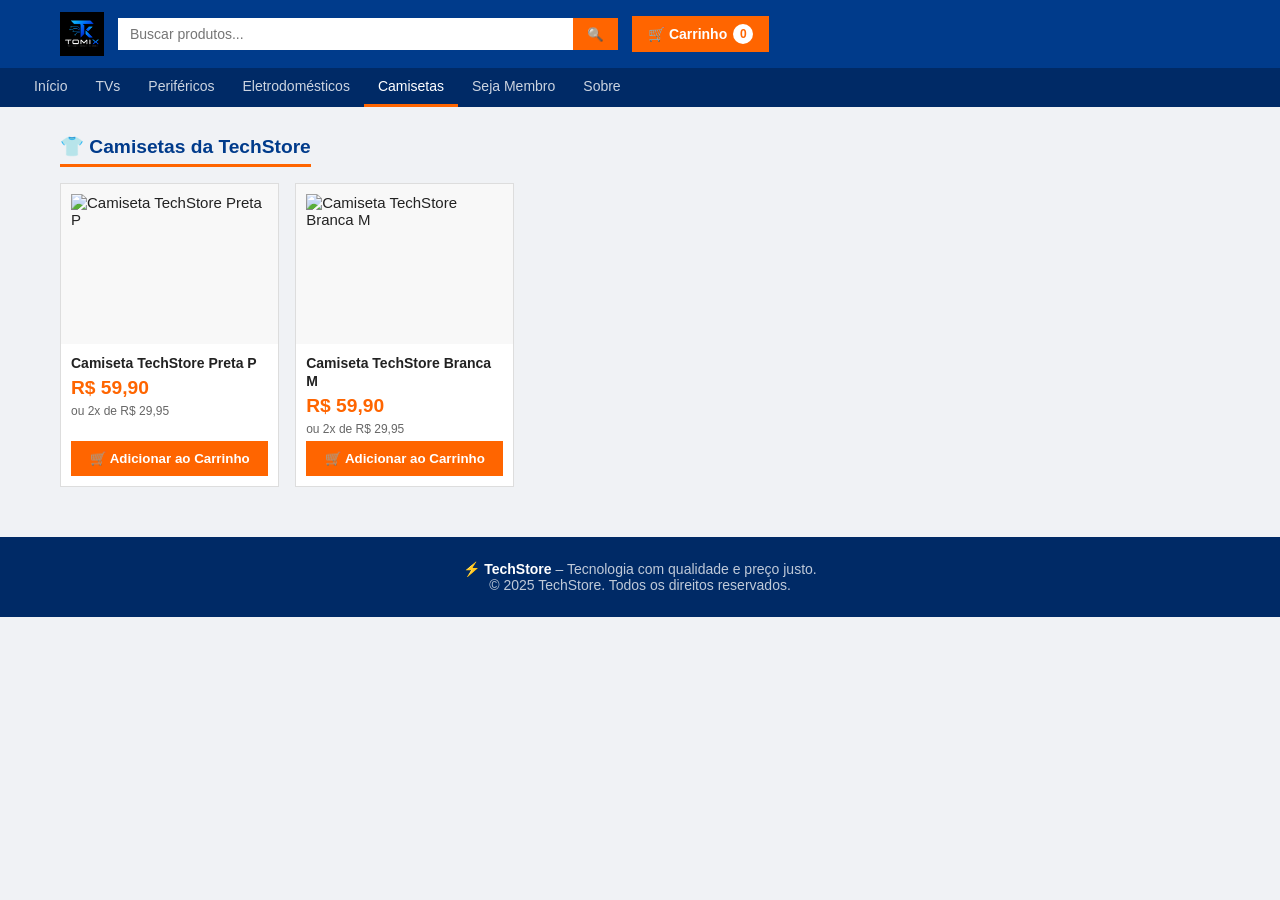
==== camisetas.html @ 0eb9f14f "2" ====
<!DOCTYPE html>
<html lang="pt-br">
<head>
  <meta charset="UTF-8" />
  <meta name="viewport" content="width=device-width, initial-scale=1.0" />
  <title>TechStore – Camisetas</title>
  <link rel="stylesheet" href="style.css" />
</head>
<body>

  <header class="header">
    <div class="header-topo">
      <a href="index.html" class="logo"><img src="logo.png" alt="TechStore"></a>
      <div class="busca">
        <input type="text" id="buscaInput" placeholder="Buscar produtos..." />
        <button onclick="buscarProduto()">🔍</button>
      </div>
      <a href="carrinho.html" class="btn-carrinho">
        🛒 Carrinho <span class="badge" id="badgeCount">0</span>
      </a>
    </div>
    <nav class="nav">
      <a href="index.html">Início</a>
      <a href="tvs.html">TVs</a>
      <a href="perifericos.html">Periféricos</a>
      <a href="eletro.html">Eletrodomésticos</a>
      <a href="camisetas.html" class="ativo">Camisetas</a>
      <a href="membro.html">Seja Membro</a>
      <a href="sobre.html">Sobre</a>
    </nav>
  </header>


  <div class="secao">
    <h2 class="secao-titulo">👕 Camisetas da TechStore</h2>
    <div class="grade-produtos" id="listaProdutos"></div>
  </div>


  <footer class="footer">
    <div class="footer-inner">
      <p><strong>⚡ TechStore</strong> – Tecnologia com qualidade e preço justo.</p>
      <p>© 2025 TechStore. Todos os direitos reservados.</p>
    </div>
  </footer>

  <script src="script.js"></script>
</body>
</html>
---- style.css ----
* { margin: 0; padding: 0; box-sizing: border-box; }

:root {
  --azul: #003b8b;
  --laranja: #ff6500;
}

body { background: #f0f2f5; font-family: Arial, sans-serif; font-size: 15px; color: #222; }
a { text-decoration: none; color: inherit; }
img { max-width: 100%; display: block; }

/* HEADER */
.header { background: var(--azul); color: white; position: sticky; top: 0; z-index: 100; }
.header-topo { display: flex; align-items: center; gap: 14px; padding: 12px 20px; max-width: 1200px; margin: 0 auto; }
.logo { font-size: 1.4rem; font-weight: bold; color: white; }
.logo img { height: 44px; }
.busca { display: flex; flex: 1; max-width: 500px; }
.busca input { flex: 1; padding: 8px 12px; border: none; font-size: 14px; outline: none; }
.busca button { padding: 8px 14px; background: var(--laranja); color: white; border: none; cursor: pointer; }
.btn-carrinho { display: flex; align-items: center; gap: 6px; background: var(--laranja); color: white; padding: 8px 16px; font-weight: bold; font-size: 14px; }
.badge { background: white; color: var(--laranja); border-radius: 50%; font-size: 12px; font-weight: bold; width: 20px; height: 20px; display: flex; align-items: center; justify-content: center; }
.nav { background: #002a66; display: flex; padding: 0 20px; }
.nav a { color: rgba(255,255,255,0.8); padding: 10px 14px; font-size: 14px; border-bottom: 3px solid transparent; }
.nav a:hover, .nav a.ativo { color: white; border-bottom-color: var(--laranja); }

/* BANNER */
.banner { line-height: 0; }
.banner img { width: 100%; max-height: 400px; object-fit: cover; object-position: center; }

/* BOTÕES */
.btn-principal { display: inline-block; background: var(--laranja); color: white; padding: 10px 24px; font-weight: bold; border: none; cursor: pointer; }
.btn-secundario { display: inline-block; background: white; color: var(--azul); padding: 10px 24px; font-weight: bold; border: 2px solid var(--azul); cursor: pointer; }
.btn-secundario:hover { background: var(--azul); color: white; }
.btn-bloco { display: block; width: 100%; margin-top: 10px; }

/* SEÇÕES */
.secao { max-width: 1200px; margin: 28px auto; padding: 0 20px; }
.secao-titulo { font-size: 1.2rem; font-weight: bold; color: var(--azul); margin-bottom: 16px; padding-bottom: 6px; border-bottom: 3px solid var(--laranja); display: inline-block; }

/* CATEGORIAS */
.categorias { display: flex; gap: 10px; flex-wrap: wrap; margin-bottom: 10px; }
.categoria-card { background: white; border: 2px solid #ddd; padding: 12px 20px; font-weight: bold; font-size: 14px; cursor: pointer; }
.categoria-card:hover { border-color: var(--laranja); color: var(--laranja); }

/* PRODUTOS */
.grade-produtos { display: grid; grid-template-columns: repeat(auto-fill, minmax(200px, 1fr)); gap: 16px; }
.card-produto { background: white; border: 1px solid #ddd; display: flex; flex-direction: column; }
.card-produto:hover { border-color: var(--laranja); }
.card-produto img { width: 100%; height: 160px; object-fit: contain; padding: 10px; background: #f8f8f8; }
.card-produto-info { padding: 10px; flex: 1; display: flex; flex-direction: column; gap: 5px; }
.card-produto h3 { font-size: 14px; line-height: 1.3; }
.card-produto .preco { font-size: 1.2rem; font-weight: bold; color: var(--laranja); }
.card-produto .parcelado { font-size: 12px; color: #666; }
.card-produto button { margin-top: auto; width: 100%; padding: 10px; background: var(--laranja); color: white; border: none; font-weight: bold; cursor: pointer; }

/* FILTROS */
.filtros { display: flex; gap: 8px; flex-wrap: wrap; margin-bottom: 20px; }
.btn-filtro { padding: 7px 16px; border: 2px solid #ddd; background: white; font-size: 14px; font-weight: bold; cursor: pointer; }
.btn-filtro:hover, .btn-filtro.ativo { background: var(--azul); color: white; border-color: var(--azul); }

/* CARRINHO */
.carrinho-layout { display: grid; grid-template-columns: 1fr 300px; gap: 20px; align-items: start; }
.carrinho-itens { display: flex; flex-direction: column; gap: 10px; }
.item-carrinho { background: white; border: 1px solid #ddd; display: flex; align-items: center; gap: 14px; padding: 14px; }
.item-carrinho img { width: 80px; height: 80px; object-fit: contain; background: #f8f8f8; flex-shrink: 0; }
.item-info { flex: 1; }
.item-info h4 { font-size: 15px; margin-bottom: 4px; }
.item-info .preco-item { color: var(--laranja); font-weight: bold; }
.item-controles { display: flex; align-items: center; gap: 8px; }
.item-controles button { width: 28px; height: 28px; border: 2px solid #ddd; background: white; font-size: 16px; cursor: pointer; font-weight: bold; }
.item-controles .qtd { font-weight: bold; min-width: 22px; text-align: center; }
.btn-remover { background: none; border: none; color: #cc0000; cursor: pointer; font-size: 18px; }
.carrinho-vazio { text-align: center; padding: 50px 20px; color: #666; background: white; border: 1px solid #ddd; }
.carrinho-vazio p { margin-bottom: 14px; }
.carrinho-resumo { background: white; border: 1px solid #ddd; padding: 20px; position: sticky; top: 100px; }
.carrinho-resumo h3 { font-size: 1.1rem; margin-bottom: 14px; padding-bottom: 10px; border-bottom: 2px solid #ddd; }
.resumo-linha { display: flex; justify-content: space-between; margin-bottom: 8px; color: #666; }
.resumo-linha.total { font-weight: bold; font-size: 1.1rem; color: #222; margin-top: 8px; }
.carrinho-resumo hr { border: none; border-top: 1px solid #ddd; margin: 8px 0; }

/* SOBRE */
.sobre-grid { display: grid; grid-template-columns: repeat(auto-fill, minmax(220px, 1fr)); gap: 20px; }
.sobre-card { background: white; border: 1px solid #ddd; padding: 28px 20px; text-align: center; }
.sobre-card .icone { font-size: 2rem; display: block; margin-bottom: 10px; }
.sobre-card h3 { color: var(--azul); margin-bottom: 8px; }
.sobre-card p { color: #666; font-size: 14px; line-height: 1.5; }

/* MEMBRO */
.membro-container { max-width: 580px; margin: 0 auto; background: white; border: 1px solid #ddd; padding: 36px; text-align: center; }
.membro-container h2 { font-size: 1.5rem; color: var(--azul); margin-bottom: 8px; }
.membro-container p { color: #666; margin-bottom: 20px; }
.membro-beneficios { list-style: none; margin-bottom: 24px; text-align: left; }
.membro-beneficios li { padding: 9px 0; border-bottom: 1px solid #ddd; font-size: 15px; }
.membro-beneficios li:last-child { border-bottom: none; }
.form-membro input { width: 100%; padding: 10px; margin-bottom: 10px; border: 2px solid #ddd; font-size: 15px; outline: none; }
.form-membro input:focus { border-color: var(--azul); }

/* TOAST */
.toast { position: fixed; bottom: 24px; right: 24px; background: var(--azul); color: white; padding: 12px 20px; font-weight: bold; opacity: 0; transition: opacity 0.3s; pointer-events: none; z-index: 999; }
.toast.visivel { opacity: 1; }

/* RODAPÉ */
.footer { background: #002a66; color: rgba(255,255,255,0.75); margin-top: 50px; }
.footer-inner { max-width: 1200px; margin: 0 auto; padding: 24px 20px; text-align: center; font-size: 14px; }
.footer-inner strong { color: white; }

/* CELULAR */
@media (max-width: 768px) { .carrinho-layout { grid-template-columns: 1fr; } }
@media (max-width: 600px) {
  .header-topo { flex-wrap: wrap; }
  .busca { order: 3; flex: 0 0 100%; max-width: 100%; }
  .banner { padding: 32px 14px; }
  .banner h2 { font-size: 1.4rem; }
  .grade-produtos { grid-template-columns: repeat(2, 1fr); gap: 10px; }
}
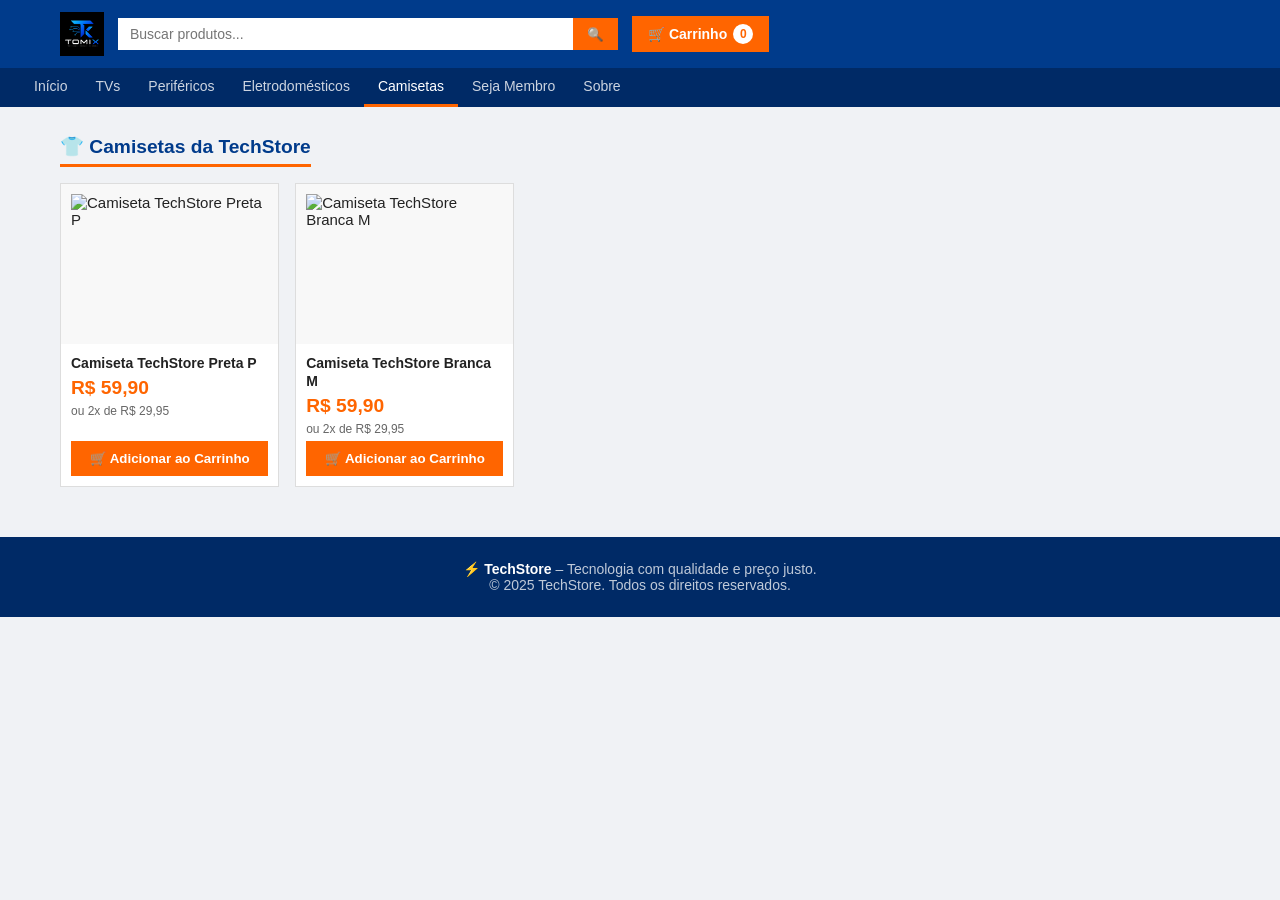
==== commit c400066e: "1" ====
--- a/camisetas.html
+++ b/camisetas.html
@@ -30,12 +30,10 @@
     </nav>
   </header>
 
-
   <div class="secao">
     <h2 class="secao-titulo">👕 Camisetas da TechStore</h2>
     <div class="grade-produtos" id="listaProdutos"></div>
   </div>
-
 
   <footer class="footer">
     <div class="footer-inner">
